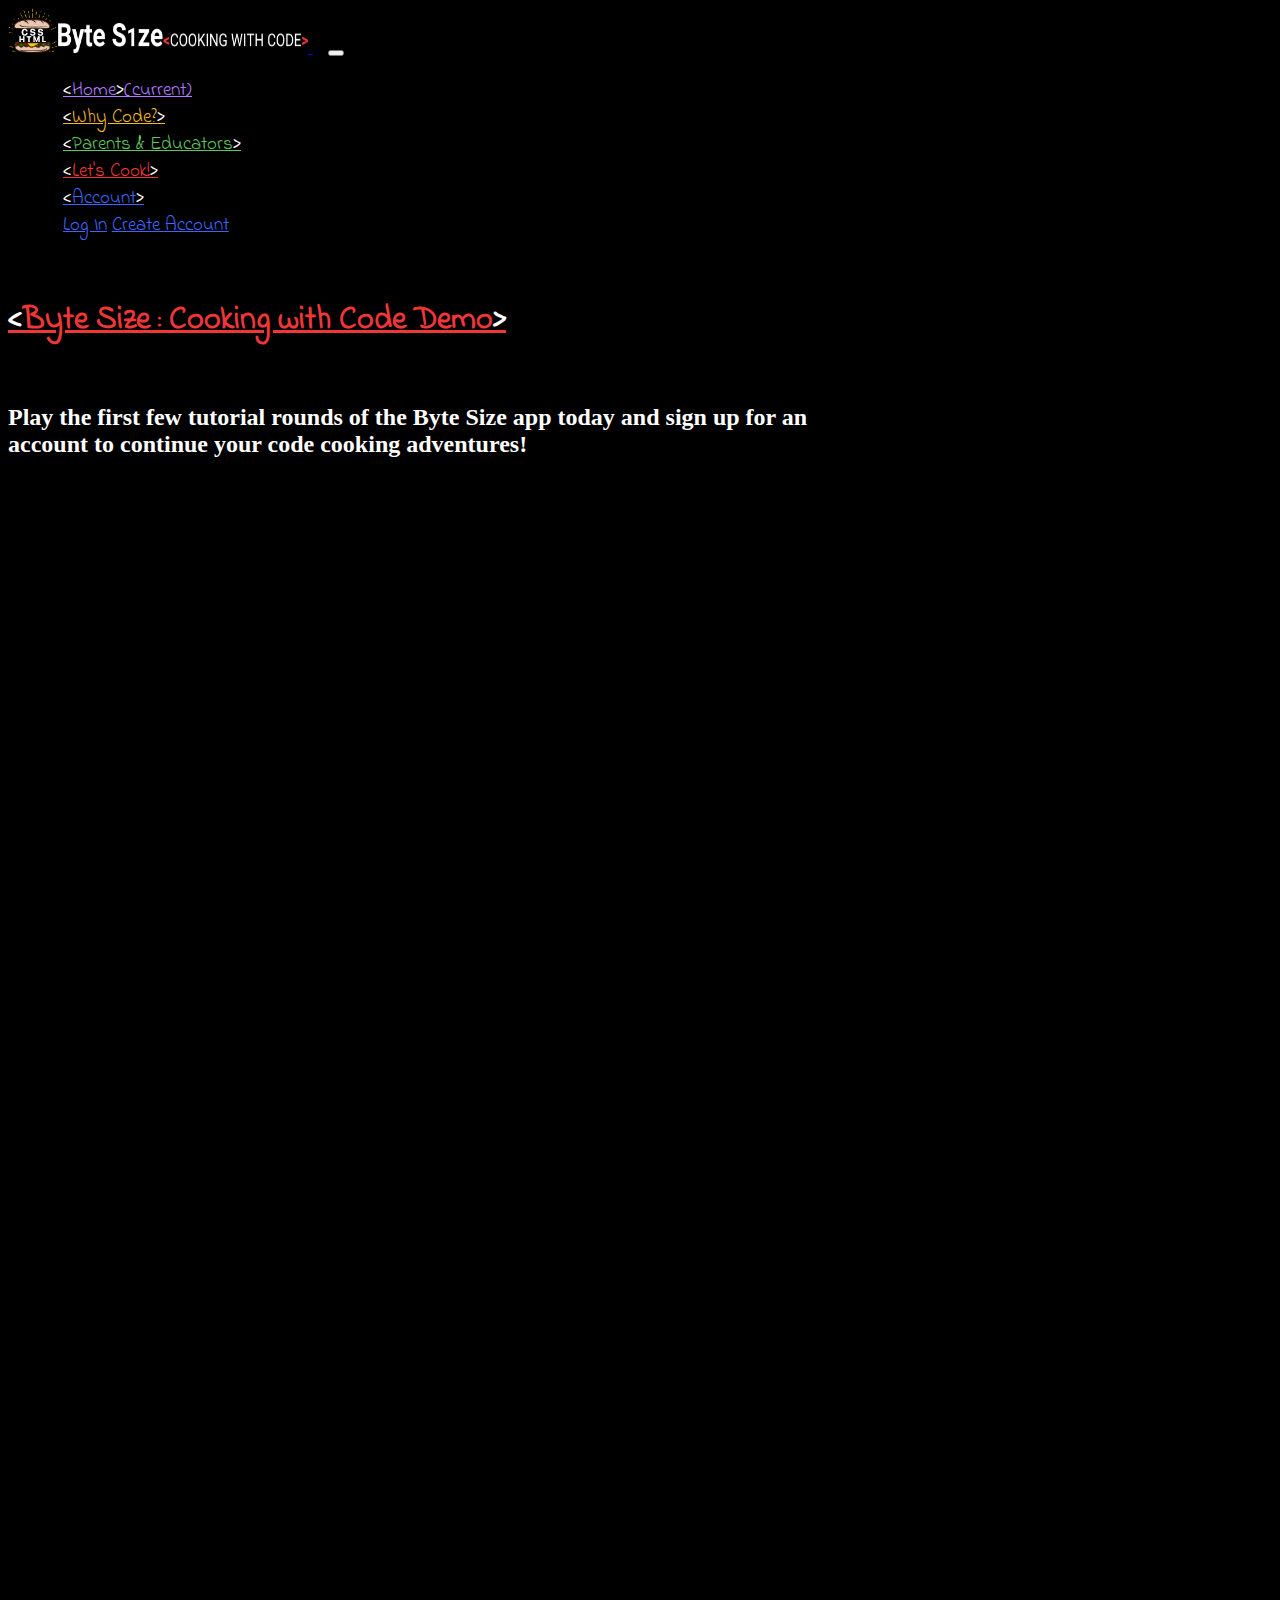
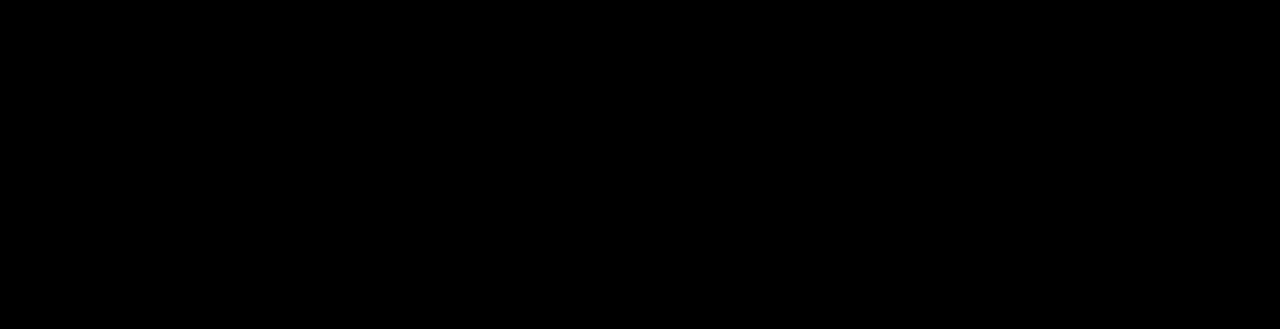
==== demo.html @ 20a73126 "edited demo page" ====
<!doctype html>
<html lang="en">
 <head>
 <!-- Required meta tags -->
 <meta charset="utf-8">
 <meta name="viewport" content="width=device-width, initial-scale=1, shrink-to-fit=no">
 
 <link rel="canonical" href="https://getbootstrap.com/docs/4.0/examples/carousel/">
 <!-- Bootstrap CSS -->
 <link rel="stylesheet" href="https://cdn.jsdelivr.net/npm/bootstrap@4.6.0/dist/css/bootstrap.min.css" integrity="sha384-B0vP5xmATw1+K9KRQjQERJvTumQW0nPEzvF6L/Z6nronJ3oUOFUFpCjEUQouq2+l" crossorigin="anonymous">
 
 <link href="carousel.css" rel="stylesheet">
 <!--- Custom css -->

 <link rel="stylesheet" href="css/index.css">

 
 <!---- Indie Flower and Robot font added-->
 <link rel="preconnect" href="https://fonts.googleapis.com">
<link rel="preconnect" href="https://fonts.gstatic.com" crossorigin>
<link href="https://fonts.googleapis.com/css2?family=Indie+Flower&family=Roboto&display=swap" rel="stylesheet">

 <title>Byte Size Demo</title>
</head>
  <body>
   <!--Navigation Bar-->
     <!----Navigation Bar-->
     <nav class="navbar sticky-top navbar-expand-lg navbar-dark bg-dark">
      <a class="navbar-brand" href="index.html"><img src="images/navbarLogo.png" width="50" height="45" class="d-inline-block align-top" alt="Byte Size logo"><img src="images/Byte Size Text.png" width="250" height="30" class="d-inline-block align-top" alt="Byte Size logo">
          
        </a></a>
      <button class="navbar-toggler" type="button" data-toggle="collapse" data-target="#navbarSupportedContent" aria-controls="navbarSupportedContent" aria-expanded="false" aria-label="Toggle navigation">
        <span class="navbar-toggler-icon"></span>
      </button>
   
      <div class="collapse navbar-collapse" id="navbarSupportedContent">
        <ul class="navbar-nav mr-auto">
          <li class="nav-item">
            <a id="home" class="nav-link IndieFlower" href="index.html"><span style="color:white">&#60;</span>Home<span style="color:white">&#62;</span><span class="sr-only">(current)</span></a>
          </li>
          <li class="nav-item">
            <a id="why" class="nav-link IndieFlower" href="whyCode.html"><span style="color:white">&#60;</span>Why Code?<span style="color:white">&#62;</span></a>
          </li>
          <li class="nav-item">
              <a id="parents" class="nav-link IndieFlower" href="parent&teacher.html"><span style="color:white">&#60;</span>Parents & Educators<span style="color:white">&#62;</span></a>
            </li>
            <li class="nav-item">
              <a id="cook" class="nav-link IndieFlower" href="#"><span style="color:white">&#60;</span>Let's Cook!<span style="color:white">&#62;</span></a>
            </li>

          <li class="nav-item dropdown">
            <a id="account" class="nav-link dropdown-toggle IndieFlower" href="#" id="navbarDropdown" role="button" data-toggle="dropdown" aria-haspopup="true" aria-expanded="false">
             <span style="color:white">&#60;</span>Account<span style="color:white">&#62;</span>
            </a>
           <div class="dropdown-menu" aria-labelledby="navbarDropdown">
              <a class="dropdown-item" href="login.html">Log In</a>
              <a class="dropdown-item" href="login.html">Create Account</a>
            </div>
          </li>
         
        </ul>
       
    </nav>

  <!----End of Navigation Bar-->
<!--Header-->
<header>
  <br>
      <h1><a id="cook" class="nav-link IndieFlower" href="#"><span style="color:white">&#60;</span>Byte Size : Cooking with Code Demo<span style="color:white">&#62;</span></a></h1>
</header>
<br>
<div class="d-flex justify-content-center">
<h2 class="text-wrap text-center" style="width: 50rem;"> <span style="color:white">Play the first few tutorial rounds of the Byte Size app today and sign up for an account to continue your code cooking adventures!</span></h2>
</div>
  <br>

  <div class="d-flex justify-content-center">
    <iframe style="border: 1px solid rgba(0, 0, 0, 0.1);" width="1100" height="1420" src="https://www.figma.com/embed?embed_host=share&url=https%3A%2F%2Fwww.figma.com%2Fproto%2FxBFxXCVulRi2eFaI39NbaT%2FByte-Size-Work%3Fpage-id%3D84%253A384%26node-id%3D134%253A3458%26viewport%3D241%252C48%252C0.03%26scaling%3Dscale-down%26starting-point-node-id%3D134%253A3458" allowfullscreen></iframe>
  </div>
  </body>
---- css/index.css ----
.navbar-nav {
    margin-left: auto;
    margin-right: 0 !important;
  }
  .navbar{
      background-color: black !important;
      font-size: .50cm;
  }
   .navbar-brand{
      padding-right: 15px;
      
   }
   .nav-item {
    margin: 0px 15px;
   }
   .carouselButton1{
    background-color:#F03738 !important;
} 

.carouselButton2{
    background-color:#f3bb1c !important;
    color:black !important;
} 

.bannerBlock{
    height: 375px;
}
.topBannerImg{
    float:left;
    padding-right: 30px;
}
.featurette-divider{
    background-color: white;
}
body{
    background-color: black;
}
  #home {
    color: #B57BFF;
}
#why {
    color: #F3BB1C;
}
#parents {
    color: #5EC85D;
}
#cook {
    color: #F03738;
}
#account {
    color: #3E66FB;
} 
.IndieFlower{
    font-family: 'Indie Flower', cursive;
}
.dropdown-menu{
    background-color: black;
}
.dropdown-item{
    font-family: 'Indie Flower', cursive;
    color:#3E66FB;
}
/**Divider**/
.featurette-divider {
    background-color: white;
}

/****Parents & teachers page***/
.MyParentTab {
    background-color: #5EC85D;
    margin-left: 15px;
    margin-right: 15px;
    
}

.quotes {
    font-size: 36px;
}

#ptquotes {
    font-size: 36px;
}

#pttimage {
    align-content: flex-end;
    justify-content: center;
}

#contact {
    background-color: #FFCC00;
    
}

/**.ForParents {
    background-color: #5EC85D;
}**/
/**#tabButton1 {
    align-content: center;
}

/**Quotes sections**/
.row quote {
    margin-top: 50px;
}

.TeacherQuote {
    justify-content: flex-end;
}

/**** log in page ******/


.emailContain {
    background-color: black;
    background-size: cover;
    display: flex;
    align-items: center;
    flex-direction: column;
    align-items: center;
    justify-content: center ;
    height: 500px;
   }
    
 .logInButton{
     background-color: #5ec85d !important ;
 }




   /* Footer form */
   form {
    width: 500px;
    margin: 35px auto;
    padding: 45px;
    border: 1px solid #F2F2F2;
    border-radius: 20px;
    -webkit-box-shadow: 0 1px 4px rgba(0, 0, 0, 0.3), 0 0 40px rgba(0, 0, 0, 0.1) inset;
    -moz-box-shadow: 0 1px 4px rgba(0, 0, 0, 0.3), 0 0 40px rgba(0, 0, 0, 0.1) inset;
    box-shadow: 0 1px 4px rgba(0, 0, 0, 0.1), 0 0 40px rgba(0, 0, 0, 0.1);
    background-color: white;
   }
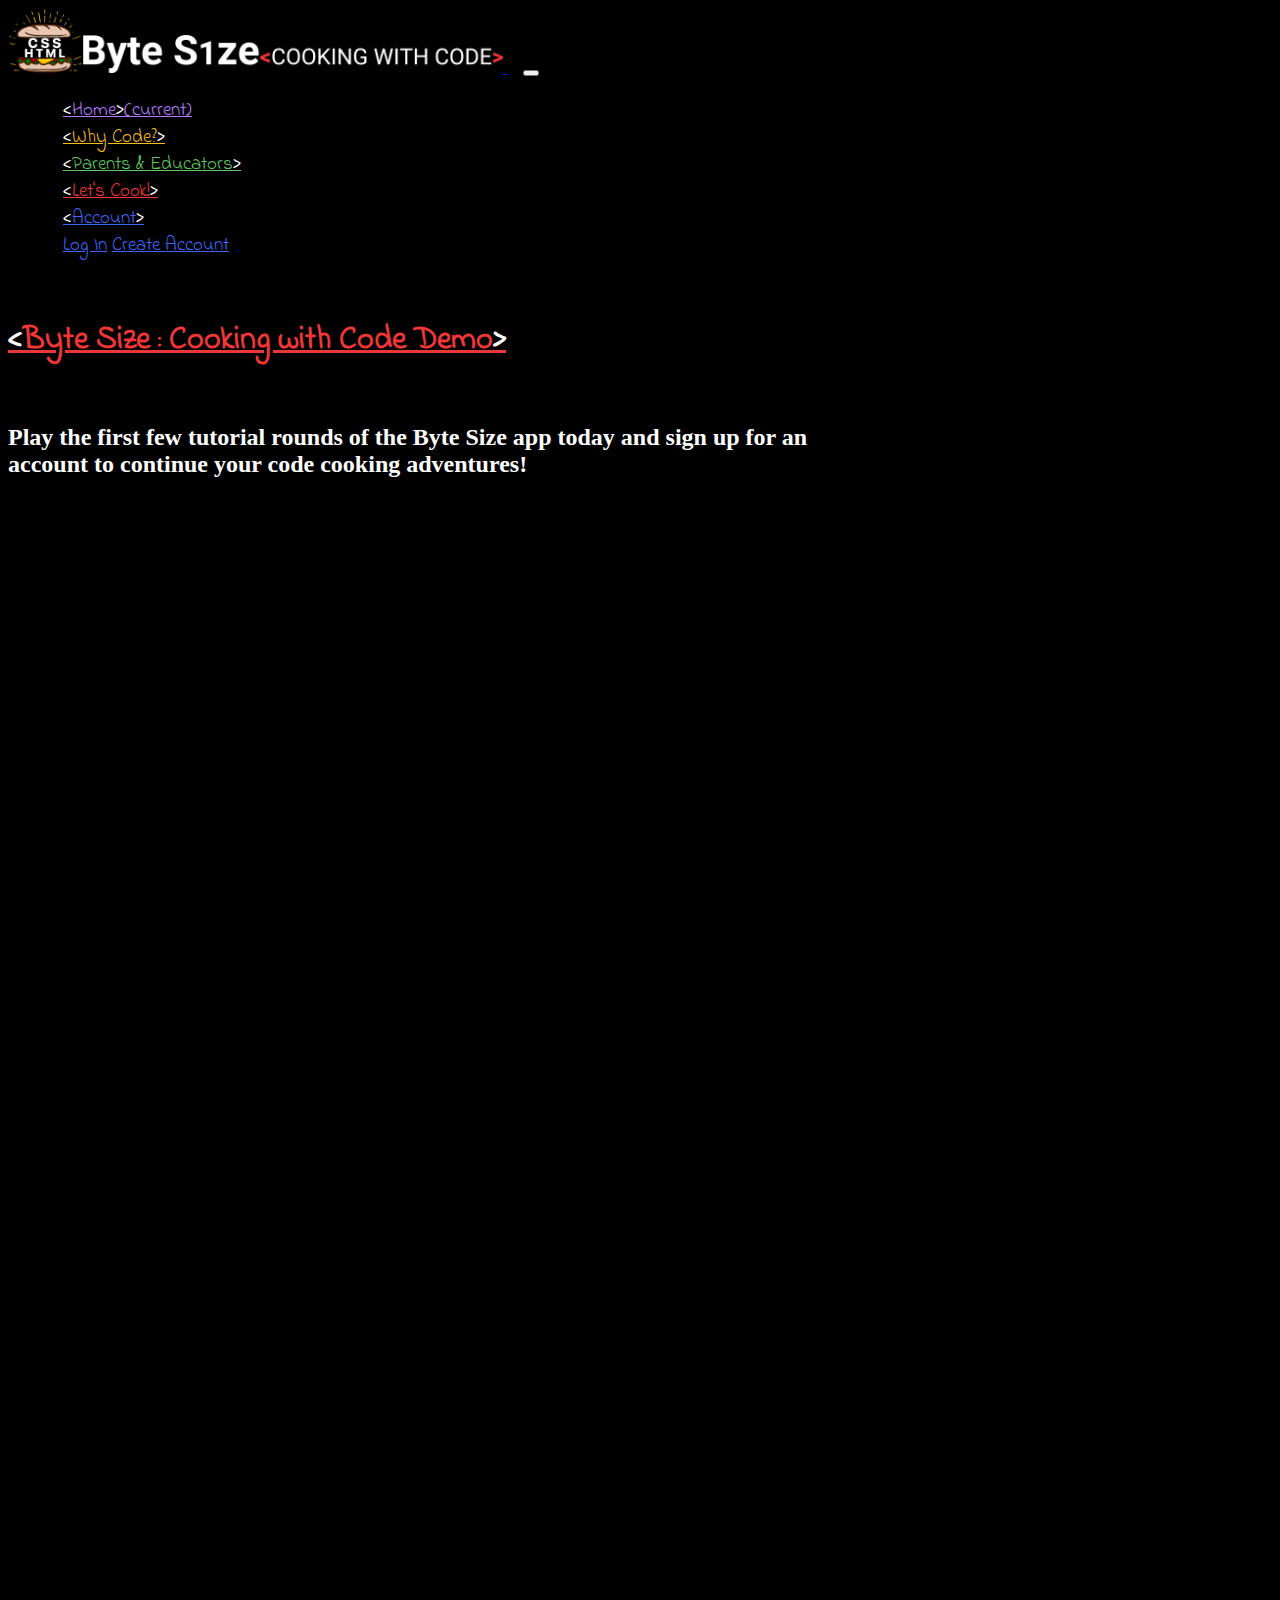
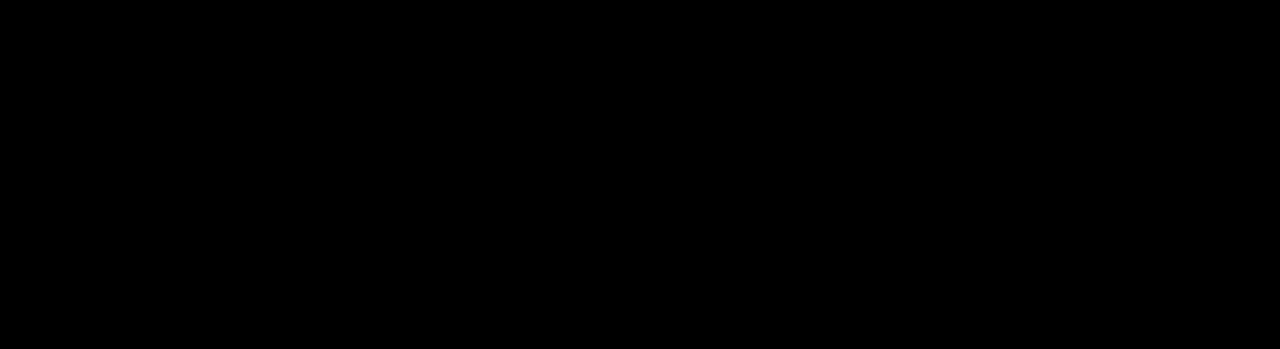
==== commit 3bc4cdd7: "fix logo on navbar" ====
--- a/demo.html
+++ b/demo.html
@@ -26,9 +26,9 @@
    <!--Navigation Bar-->
      <!----Navigation Bar-->
      <nav class="navbar sticky-top navbar-expand-lg navbar-dark bg-dark">
-      <a class="navbar-brand" href="index.html"><img src="images/navbarLogo.png" width="50" height="45" class="d-inline-block align-top" alt="Byte Size logo"><img src="images/Byte Size Text.png" width="250" height="30" class="d-inline-block align-top" alt="Byte Size logo">
+      <a class="navbar-brand" href="index.html"><img src="images/navbarLogo.png" width="75" height="65" class="d-inline-block align-top" alt="Byte Size logo"><img src="images/Byte Size Text.png" width="420" height="38" class="d-inline-block align-top" alt="Byte Size logo">
           
-        </a></a>
+      </a>
       <button class="navbar-toggler" type="button" data-toggle="collapse" data-target="#navbarSupportedContent" aria-controls="navbarSupportedContent" aria-expanded="false" aria-label="Toggle navigation">
         <span class="navbar-toggler-icon"></span>
       </button>
@@ -77,4 +77,5 @@
   <div class="d-flex justify-content-center">
     <iframe style="border: 1px solid rgba(0, 0, 0, 0.1);" width="1100" height="1420" src="https://www.figma.com/embed?embed_host=share&url=https%3A%2F%2Fwww.figma.com%2Fproto%2FxBFxXCVulRi2eFaI39NbaT%2FByte-Size-Work%3Fpage-id%3D84%253A384%26node-id%3D134%253A3458%26viewport%3D241%252C48%252C0.03%26scaling%3Dscale-down%26starting-point-node-id%3D134%253A3458" allowfullscreen></iframe>
   </div>
-  </body>+  </body>
+
